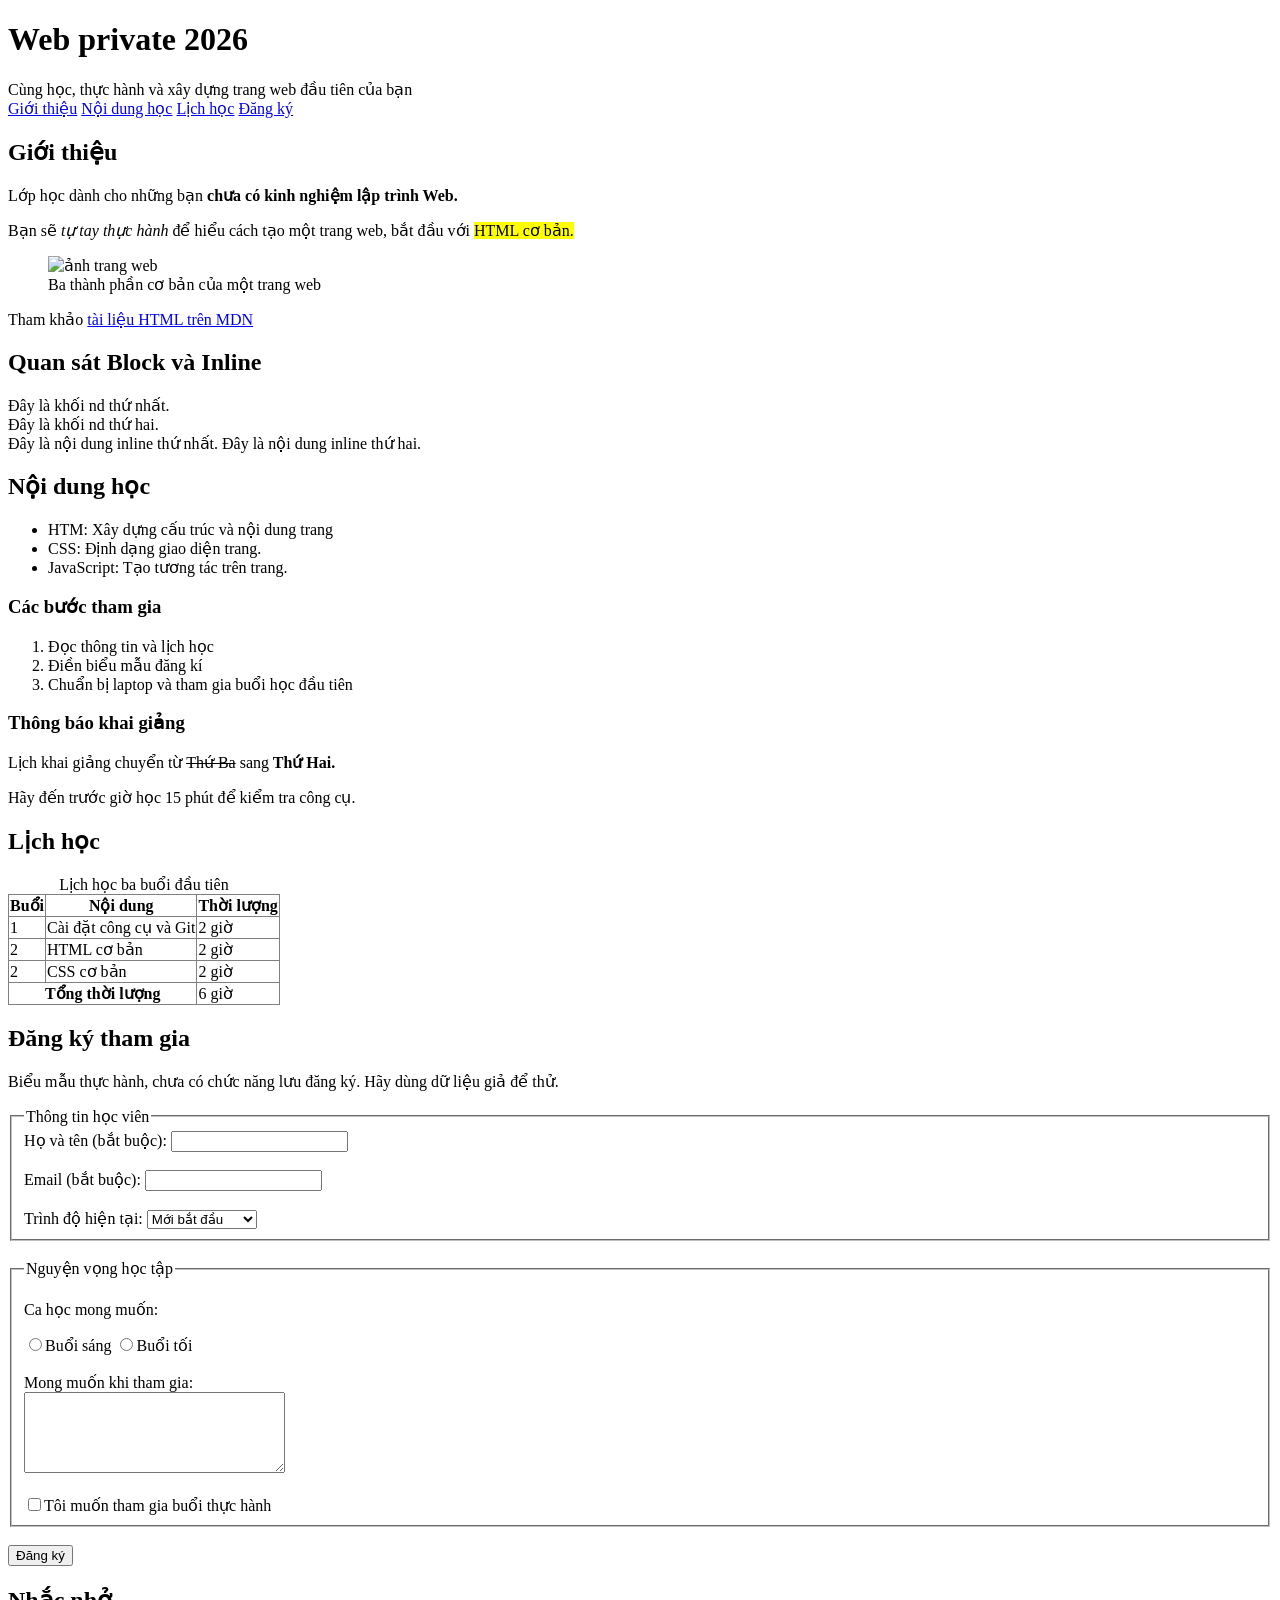
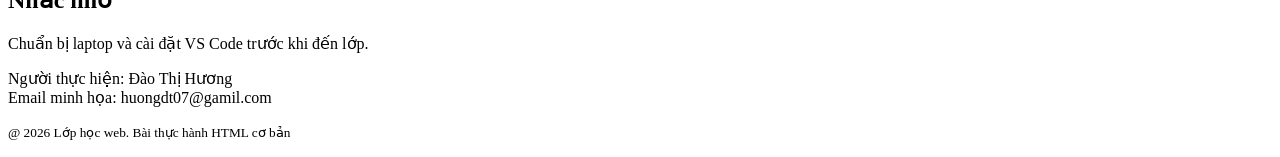
==== btvn buoi2/index.html @ 513a8355 "btvn buoi2" ====
<!doctype html>
<html lang="en">
  <head>
    <meta charset="UTF-8" />
    <meta name="viewport" content="width=device-width, initial-scale=1.0" />
    <title>Document</title>
  </head>
  <body>
    <head>
      <div class="tilte"><h1>Web private 2026</h1></div>
      <span class="Mota">
        Cùng học, thực hành và xây dựng trang web đầu tiên của bạn
      </span>
      <nav>
        <a href="#gt">Giới thiệu</a>
        <a href="#nd">Nội dung học</a>
        <a href="#lh">Lịch học</a>
        <a href="#dk">Đăng ký</a>
      </nav>
    </head>

    <main>
      <section id="gt">
        <h2>Giới thiệu</h2>
        <p>
          Lớp học dành cho những bạn
          <strong>chưa có kinh nghiệm lập trình Web.</strong><br/>
        </p>
        <p>
          Bạn sẽ <i>tự tay thực hành</i> để hiểu cách tạo một trang web, bắt đầu với 
          <mark>HTML cơ bản.</mark>
        </p>
        <figure>
          <img
            src="btvn buoi2/Screenshot 2026-10-30 171949.png"
            alt="ảnh trang web"
          />
          <figcaption>Ba thành phần cơ bản của một trang web</figcaption>
        </figure>
        <p>
          Tham khảo
          <a href="https://developer.mozilla.org/en-US/docs/Web/HTML">
            tài liệu HTML trên MDN</a>
        </p>
        <h2>Quan sát Block và Inline</h2>
        <div>Đây là khối nd thứ nhất.</div>
        <div>Đây là khối nd thứ hai.</div>

        Đây là nội dung <span>inline thứ nhất.</span> 
        Đây là nội dung <span>inline thứ hai.</span>
      </section>

      <section id="nd">
        <h2>Nội dung học</h2>
        <ul>
          <li>HTM: Xây dựng cấu trúc và nội dung trang</li>
          <li>CSS: Định dạng giao diện trang.</li>
          <li>JavaScript: Tạo tương tác trên trang.</li>
        </ul>
        <h3>Các bước tham gia</h3>
        <ol>
          <li>Đọc thông tin và lịch học</li>
          <li>Điền biểu mẫu đăng kí</li>
          <li>Chuẩn bị laptop và tham gia buổi học đầu tiên</li>
        </ol>
        <h3>Thông báo khai giảng</h3>
        <p>
          Lịch khai giảng chuyển từ <del>Thứ Ba</del> 
          sang<strong> Thứ Hai.</strong>
        </p>
        <p>Hãy đến trước giờ học 15 phút để kiểm tra công cụ.</p>
      </section>
      <section id="lh">
        <h2>Lịch học</h2>
        <table border="1" style="padding: 8px; border-collapse: collapse">
          <caption>
            Lịch học ba buổi đầu tiên
          </caption>
          <thead>
            <tr>
              <th>Buổi</th>
              <th>Nội dung</th>
              <th>Thời lượng</th>
            </tr>
          </thead>
          <tbody>
            <tr>
              <td>1</td>
              <td>Cài đặt công cụ và Git</td>
              <td>2 giờ</td>
            </tr>
            <tr>
              <td>2</td>
              <td>HTML cơ bản</td>
              <td>2 giờ</td>
            </tr>
            <tr>
              <td>2</td>
              <td>CSS cơ bản</td>
              <td>2 giờ</td>
            </tr>
          </tbody>
          <tfoot>
            <tr>
              <th colspan="2">Tổng thời lượng</th>
              <td>6 giờ</td>
            </tr>
          </tfoot>
        </table>
      </section>
      <section id="dk">
        <h2>Đăng ký tham gia</h2>
        <p>
          Biểu mẫu thực hành, chưa có chức năng lưu đăng ký. 
          Hãy dùng dữ liệu giả để thử.
        </p>
        <form>
            <fieldset>
                <legend>Thông tin học viên</legend>
                <label for="hoten">Họ và tên (bắt buộc):</label>
                <input type="text" id="hoten" name="hoten" reuired>
                <br><br>
                <label for="email">Email (bắt buộc):</label>
                <input type="email" id="email" name="email" reuired>
                <br><br>
                <label for="td">Trình độ hiện tại: </label>
                <select id="td" name="td">
                    <option value="moi">Mới bắt đầu</option>
                    <option value="coban">Đã biết cơ bản</option>
                </select>
            </fieldset><br>
            <fieldset>
                <legend>Nguyện vọng học tập</legend>
                <p>Ca học mong muốn:</p>
                <label><input type="radio" name="cahoc" value="sang">Buổi sáng</label>
                <label><input type="radio" name="cahoc" value="toi">Buổi tối</label>
                <br><br>
                <lable for="note">Mong muốn khi tham gia: </lable><br>
                <textarea id="note" rows="5" cols="30"></textarea>
                <br><br>
                <label><input type="checkbox" name="thuchanh">Tôi muốn tham gia buổi thực hành</label>
            </fieldset><br>
            <input type="button" value="Đăng ký">
        </form>
      </section>
      <aside>
        <h2>Nhắc nhở</h2>
        <p>Chuẩn bị laptop và cài đặt VS Code trước khi đến lớp.</p>
      </aside>
    </main>

    <footer>
        <p>Người thực hiện: Đào Thị Hương<br>
        Email minh họa: huongdt07@gamil.com</p>
        <p><small>@ 2026 Lớp học web. Bài thực hành HTML cơ bản</small></p>
    </footer>
  </body>
</html>
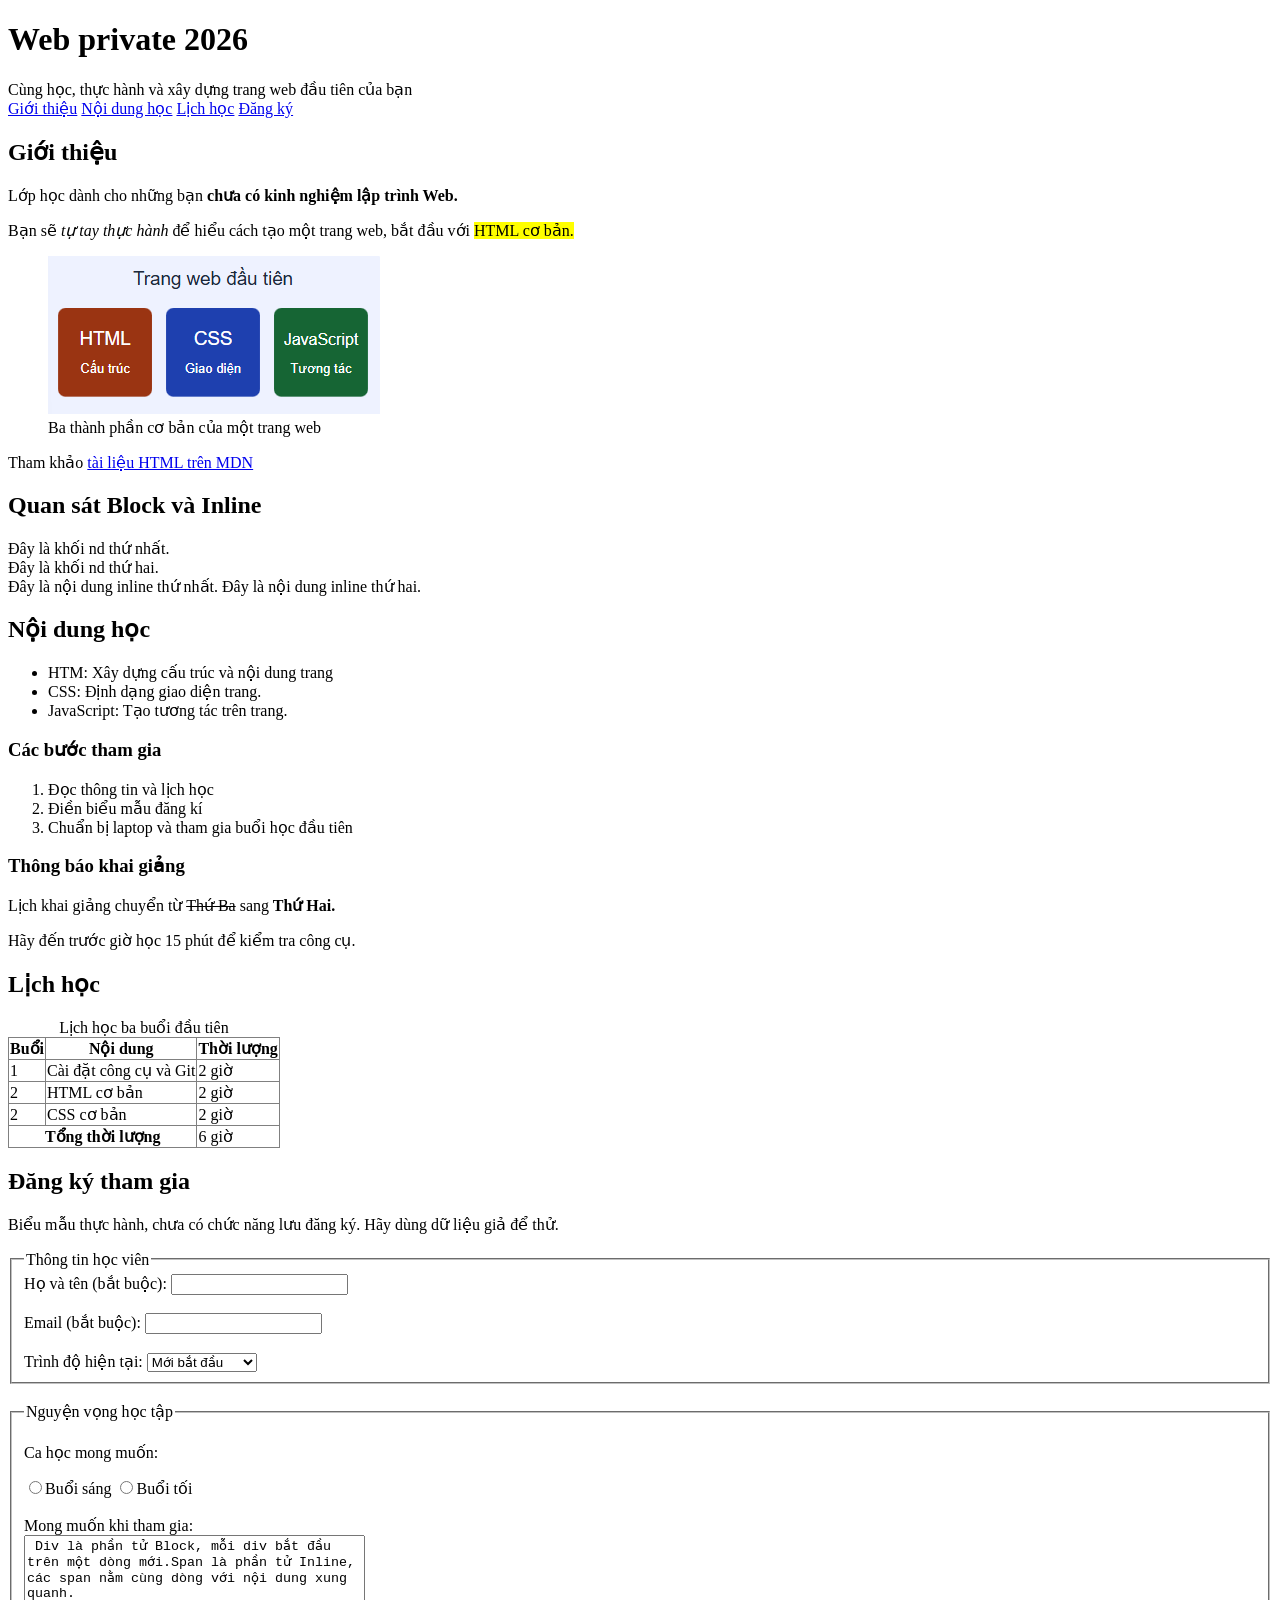
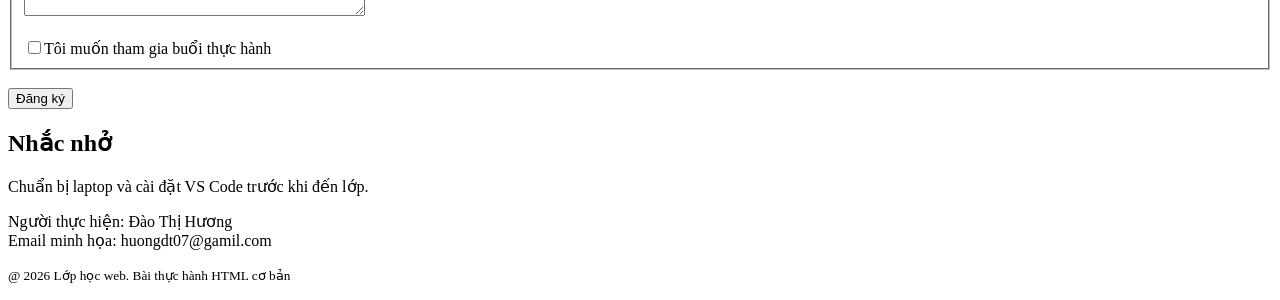
==== commit 424822dd: "btvn buoi2" ====
--- a/btvn buoi2/index.html
+++ b/btvn buoi2/index.html
@@ -32,7 +32,7 @@
         </p>
         <figure>
           <img
-            src="btvn buoi2/Screenshot 2026-10-30 171949.png"
+            src="Screenshot 2026-10-30 171949.png"
             alt="ảnh trang web"
           />
           <figcaption>Ba thành phần cơ bản của một trang web</figcaption>
@@ -136,7 +136,8 @@
                 <label><input type="radio" name="cahoc" value="toi">Buổi tối</label>
                 <br><br>
                 <lable for="note">Mong muốn khi tham gia: </lable><br>
-                <textarea id="note" rows="5" cols="30"></textarea>
+                <textarea id="note" rows="5" cols="40"> Div là phần tử Block, mỗi div bắt đầu trên một dòng mới.Span là phần tử Inline, các span nằm cùng dòng với nội dung xung quanh.
+                </textarea>
                 <br><br>
                 <label><input type="checkbox" name="thuchanh">Tôi muốn tham gia buổi thực hành</label>
             </fieldset><br>
